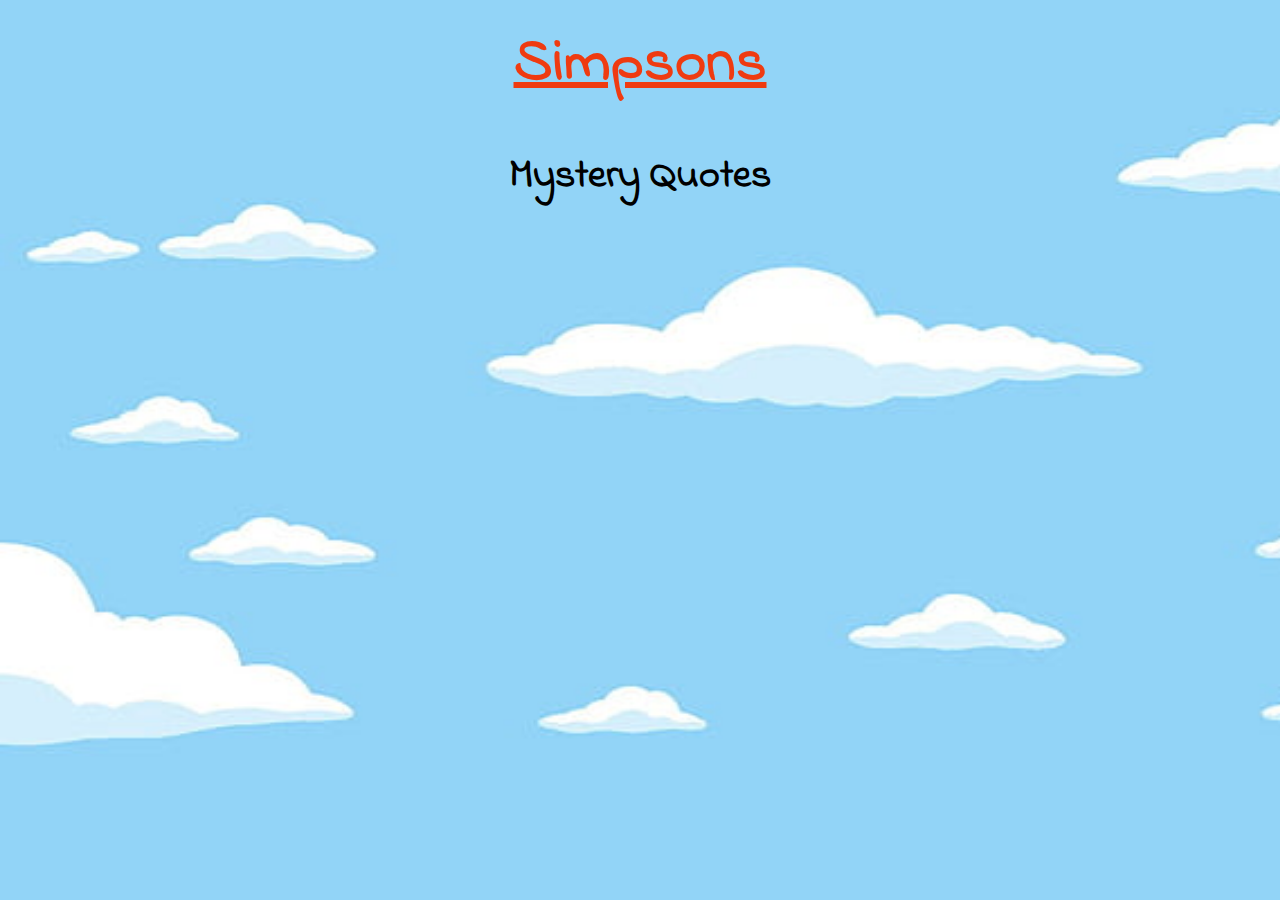
==== index.html @ 1777effa "add link" ====
<!doctype html>
<html lang="en">

<head>
    <title>Simpsons Quotes</title>
    <meta charset="utf-8" />
    <meta name="viewport" content="width=device-width, initial-scale=1">
    <link rel="stylesheet" href="index.css" />
    <script defer src="index.js"></script>
</head>

<body>
    <header>
        <h1><a href="production-website/index.html">Simpsons</a></h1>
    </header>
    <main>
        <h2> Mystery Quotes</h2>
        <ul ></ul>
    </main>
</body>

</html>
---- index.css ----
@import url('https://fonts.googleapis.com/css2?family=Indie+Flower&display=swap');

body {
    text-align: center;
    font-family: 'Indie Flower', cursive;
    font-weight: 700;
    background-image: url(clouds-the-simpsons.jpg);
    background-size: cover;
    background-repeat: no-repeat;
    background-attachment: fixed;
    
    
}

a{
    color: hsl(11.4, 87.72%, 50.29%);
}
figcaption {
    font-size: 35px;
    }
h1 a {
    color: hsl(11.4, 87.72%, 50.29%);
    font-size: 60px;
    
}
h2{
    padding-top: 5px;
    padding-bottom: 5px;
    font-size: 40px;
}
p {
    font-size: 25px;
}
a:hover {
   color: hsl(52.97,95.98%,48.82%)
}
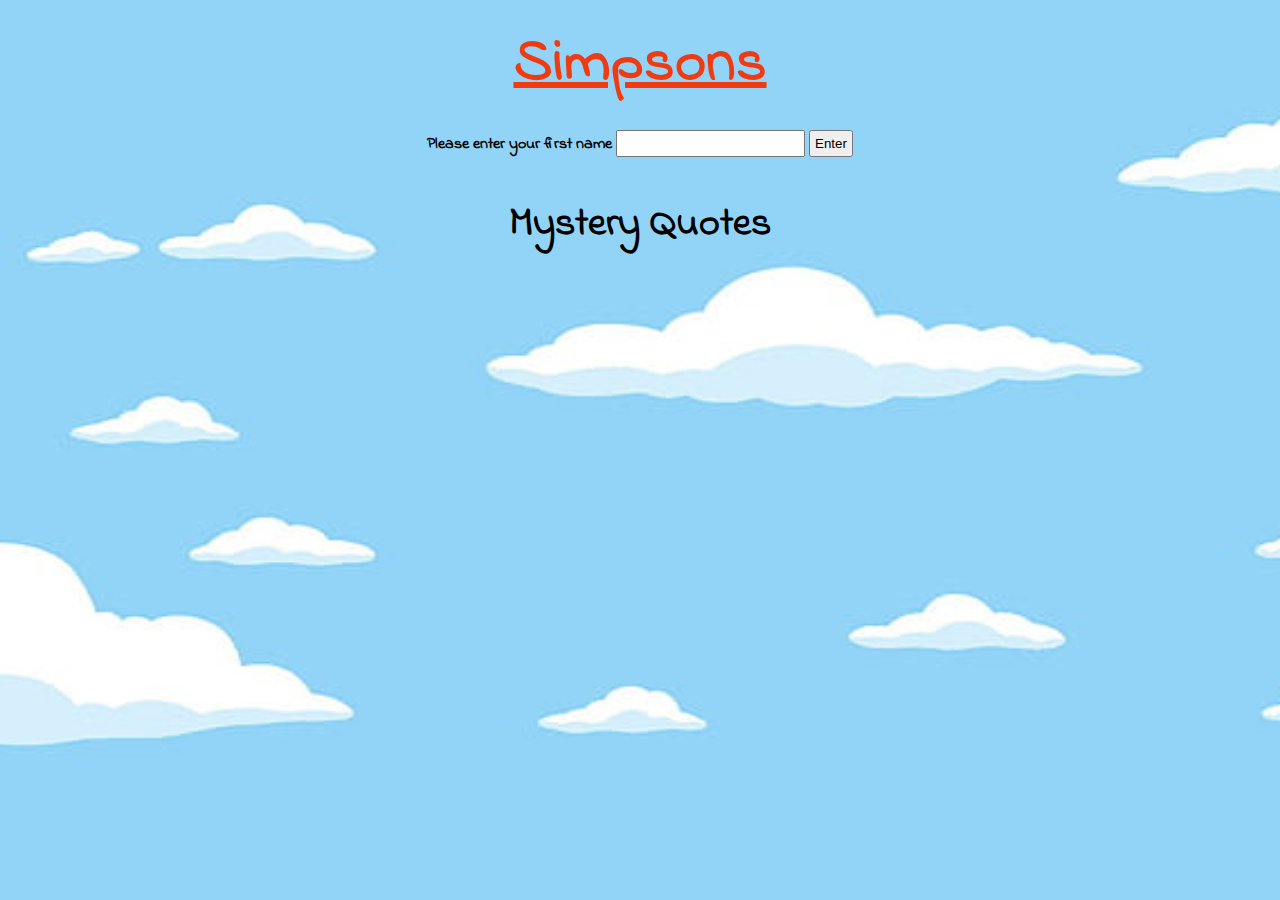
==== commit 39fd6f7c: "add favicon" ====
--- a/index.html
+++ b/index.html
@@ -7,11 +7,19 @@
     <meta name="viewport" content="width=device-width, initial-scale=1">
     <link rel="stylesheet" href="index.css" />
     <script defer src="index.js"></script>
+    <link rel="icon" type="image/x-icon" href="simpsonsfavicon.png">
 </head>
 
 <body>
     <header>
-        <h1><a href="production-website/index.html">Simpsons</a></h1>
+        
+        <h1><a href="index.html">Simpsons</a></h1>
+        <form >
+            <label for="first-name">Please enter your first name</label>
+            <input type="text" id="first-name" name="first-name"/>
+            <input type="submit" value="Enter"/> 
+        </form>
+
     </header>
     <main>
         <h2> Mystery Quotes</h2>
--- a/index.css
+++ b/index.css
@@ -34,3 +34,7 @@
 a:hover {
    color: hsl(52.97,95.98%,48.82%)
 }
+input{
+    padding: 4px;
+}
+
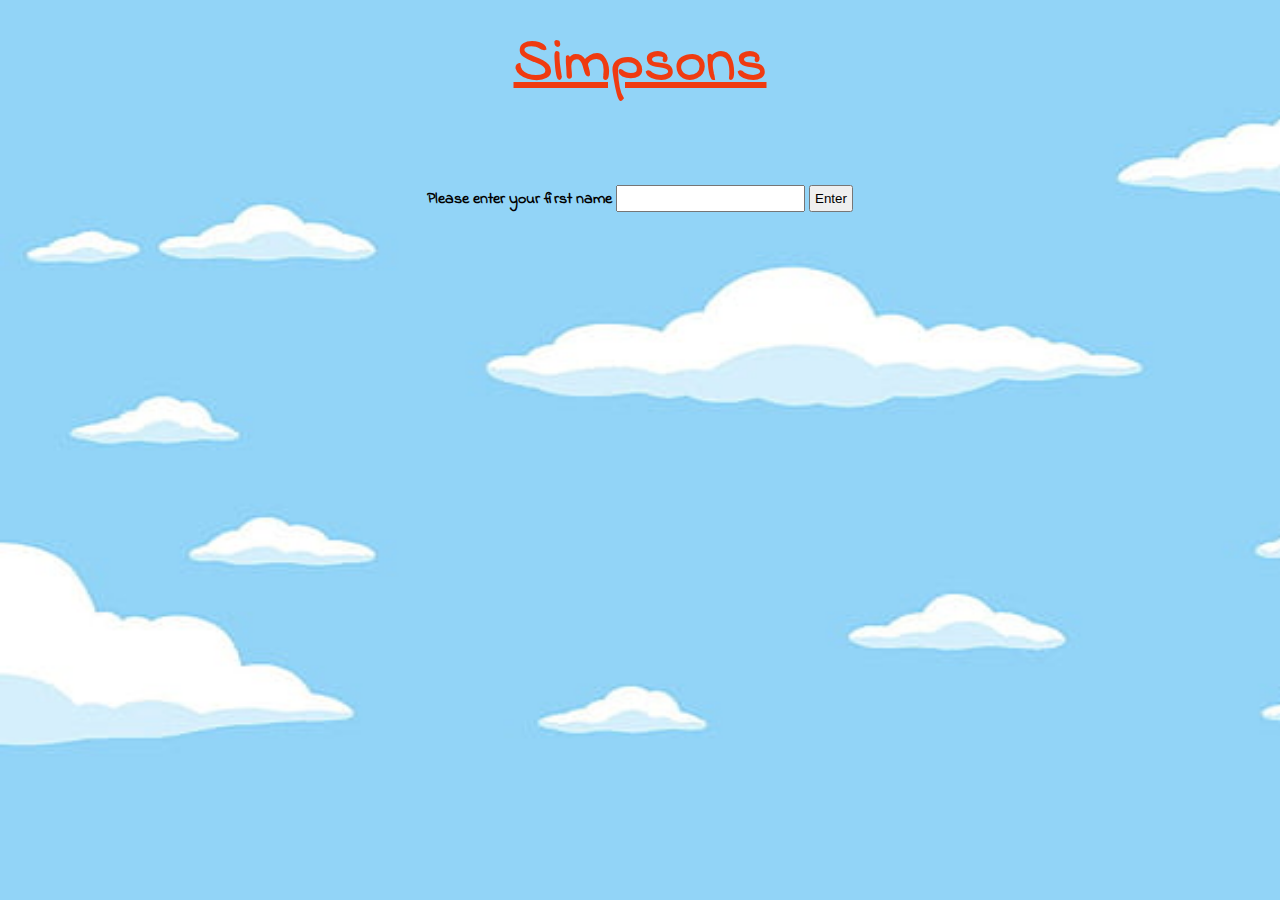
==== commit 8a1d3044: "add welcome message" ====
--- a/index.html
+++ b/index.html
@@ -14,6 +14,7 @@
     <header>
         
         <h1><a href="index.html">Simpsons</a></h1>
+        <h2 id="welcomeMessage"></h2>
         <form >
             <label for="first-name">Please enter your first name</label>
             <input type="text" id="first-name" name="first-name"/>
@@ -22,8 +23,6 @@
 
     </header>
     <main>
-        <h2> Mystery Quotes</h2>
-        <ul ></ul>
     </main>
 </body>
 
--- a/index.css
+++ b/index.css
@@ -32,9 +32,17 @@
     font-size: 25px;
 }
 a:hover {
-   color: hsl(52.97,95.98%,48.82%)
+    color: hsl(52.97,95.98%,48.82%)
 }
 input{
     padding: 4px;
 }
 
+input:invalid, textarea:invalid {
+    border: 2px solid hsl(0, 50%, 50%);
+}
+
+#welcomeMessage{
+    color: hsl(11.4, 87.72%, 50.29%);
+
+}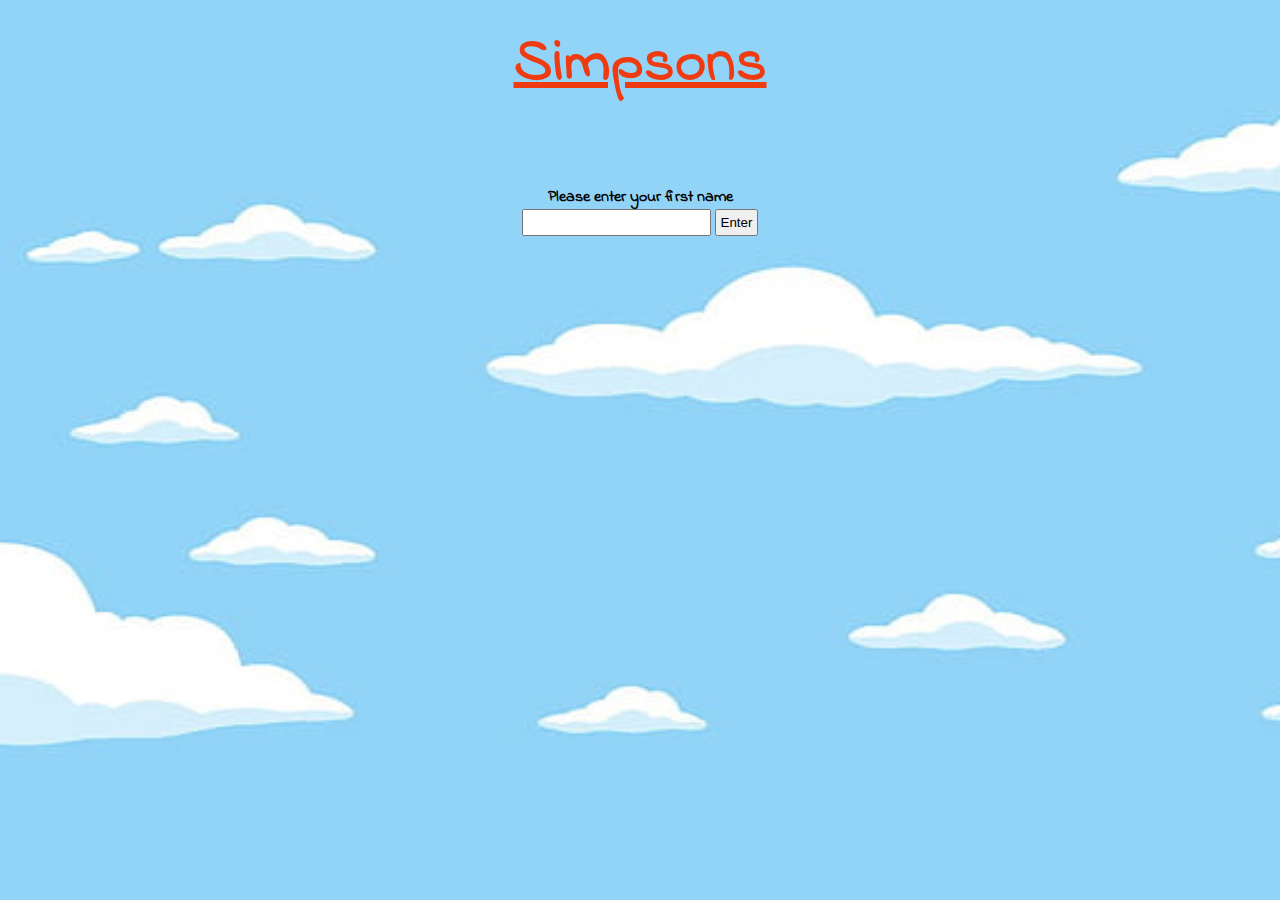
==== commit 1a4fa98b: "add hidden class to form" ====
--- a/index.html
+++ b/index.html
@@ -15,10 +15,10 @@
         
         <h1><a href="index.html">Simpsons</a></h1>
         <h2 id="welcomeMessage"></h2>
-        <form >
-            <label for="first-name">Please enter your first name</label>
-            <input type="text" id="first-name" name="first-name"/>
-            <input type="submit" value="Enter"/> 
+        <form>
+            <label  for="first-name">Please enter your first name</label><br>
+            <input  type="text" id="first-name" name="first-name"/>
+            <input  type="submit" value="Enter"/> 
         </form>
 
     </header>
--- a/index.css
+++ b/index.css
@@ -45,4 +45,7 @@
 #welcomeMessage{
     color: hsl(11.4, 87.72%, 50.29%);
 
-}+}
+.hidden{
+    display: none;
+}
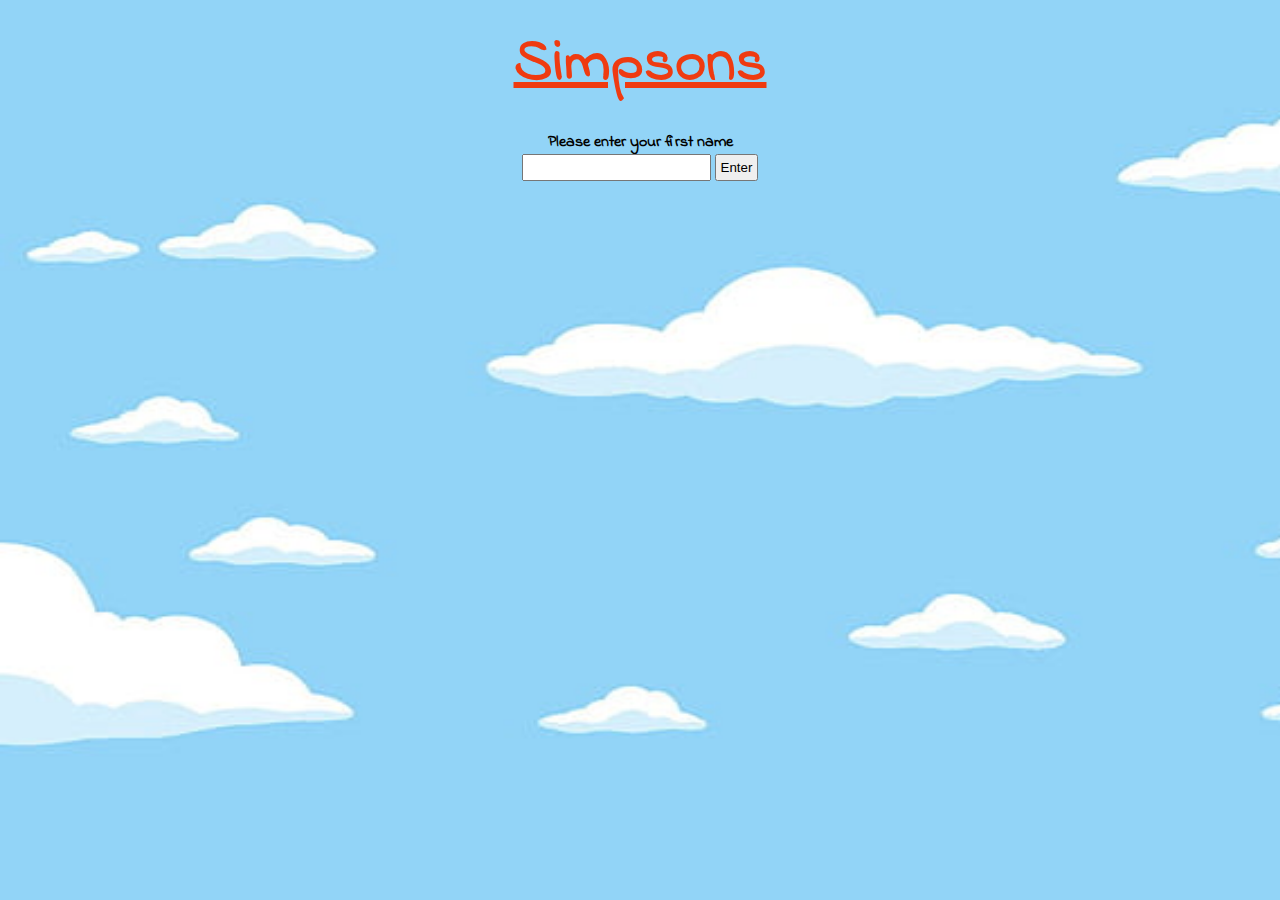
==== commit 56abde53: "fix header" ====
--- a/index.html
+++ b/index.html
@@ -12,13 +12,13 @@
 
 <body>
     <header>
-        
+
         <h1><a href="index.html">Simpsons</a></h1>
-        <h2 id="welcomeMessage"></h2>
+        <div id="welcomeMessage"></div>
         <form>
-            <label  for="first-name">Please enter your first name</label><br>
-            <input  type="text" id="first-name" name="first-name"/>
-            <input  type="submit" value="Enter"/> 
+            <label for="first-name">Please enter your first name</label><br>
+            <input type="text" id="first-name" name="first-name" />
+            <input type="submit" value="Enter" />
         </form>
 
     </header>
--- a/index.css
+++ b/index.css
@@ -8,32 +8,35 @@
     background-size: cover;
     background-repeat: no-repeat;
     background-attachment: fixed;
-    
-    
 }
 
 a{
     color: hsl(11.4, 87.72%, 50.29%);
 }
+
 figcaption {
     font-size: 35px;
     }
-h1 a {
+
+    h1 a {
     color: hsl(11.4, 87.72%, 50.29%);
     font-size: 60px;
-    
 }
+
 h2{
     padding-top: 5px;
     padding-bottom: 5px;
     font-size: 40px;
 }
+
 p {
     font-size: 25px;
 }
+
 a:hover {
     color: hsl(52.97,95.98%,48.82%)
 }
+
 input{
     padding: 4px;
 }
@@ -44,8 +47,8 @@
 
 #welcomeMessage{
     color: hsl(11.4, 87.72%, 50.29%);
+}
 
-}
 .hidden{
     display: none;
-}
+}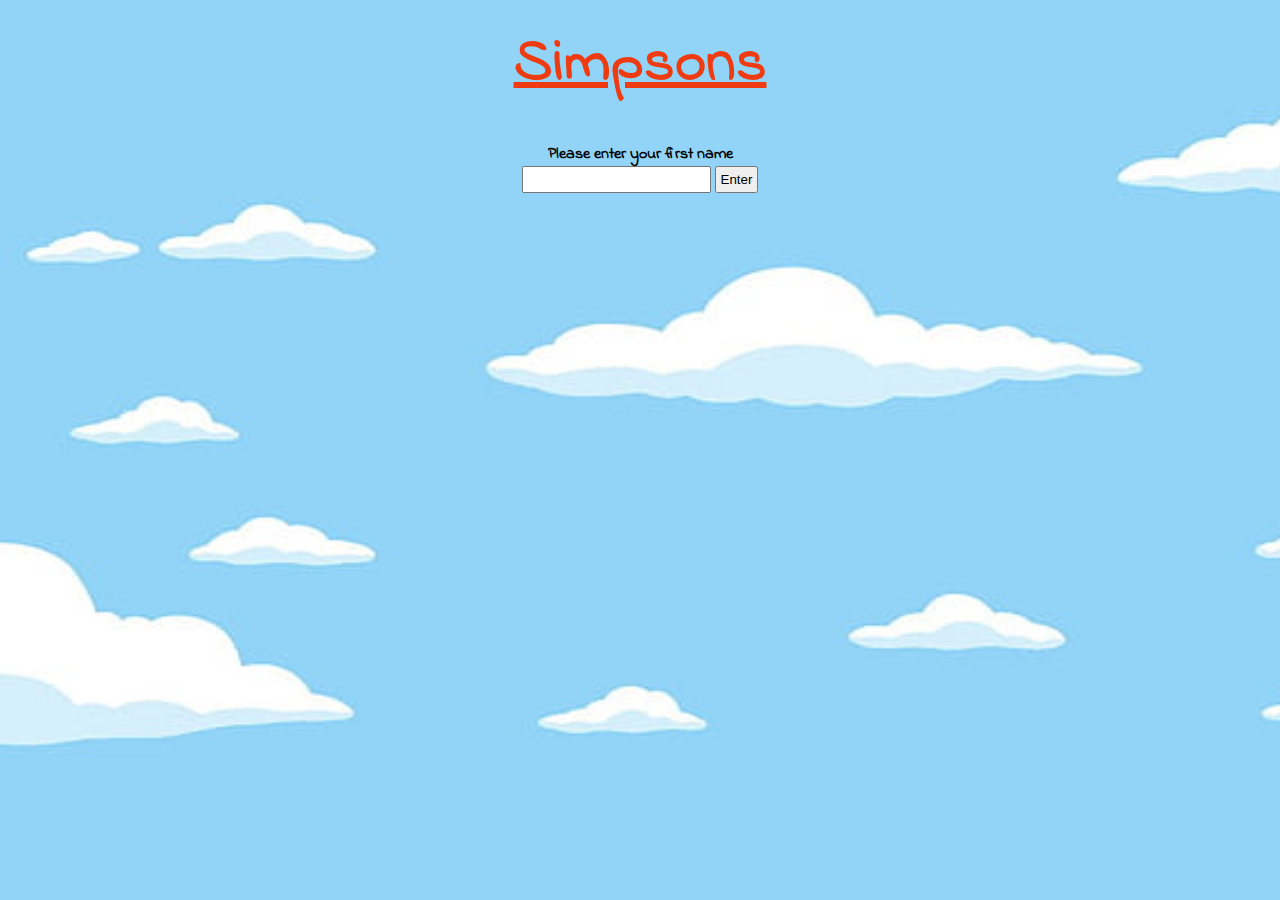
==== commit b8ef8665: "fix styling" ====
--- a/index.html
+++ b/index.html
@@ -14,7 +14,7 @@
     <header>
 
         <h1><a href="index.html">Simpsons</a></h1>
-        <div id="welcomeMessage"></div>
+        <h2 id="welcomeMessage"></h2>
         <form>
             <label for="first-name">Please enter your first name</label><br>
             <input type="text" id="first-name" name="first-name" />
--- a/index.css
+++ b/index.css
@@ -16,17 +16,16 @@
 
 figcaption {
     font-size: 35px;
-    }
+}
 
-    h1 a {
+h1 a {
     color: hsl(11.4, 87.72%, 50.29%);
     font-size: 60px;
 }
 
-h2{
+div{
     padding-top: 5px;
     padding-bottom: 5px;
-    font-size: 40px;
 }
 
 p {
@@ -47,6 +46,7 @@
 
 #welcomeMessage{
     color: hsl(11.4, 87.72%, 50.29%);
+    font-size: 40px;
 }
 
 .hidden{
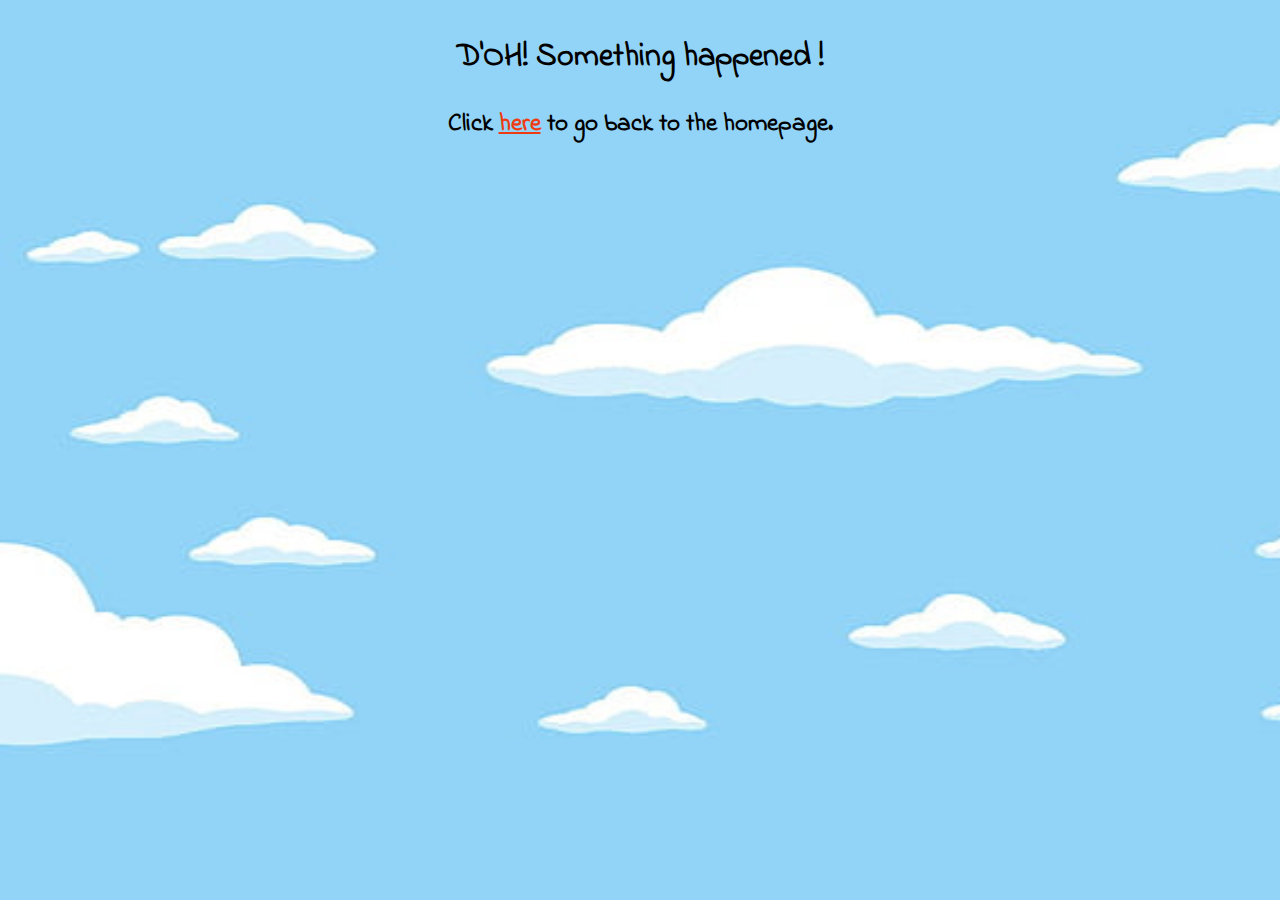
==== commit 5cf73ff6: "change styling" ====
--- a/index.html
+++ b/index.html
@@ -14,7 +14,7 @@
     <header>
 
         <h1><a href="index.html">Simpsons</a></h1>
-        <h2 id="welcomeMessage"></h2>
+        <div class="message" id="welcomeMessage"></div>
         <form>
             <label for="first-name">Please enter your first name</label><br>
             <input type="text" id="first-name" name="first-name" />
